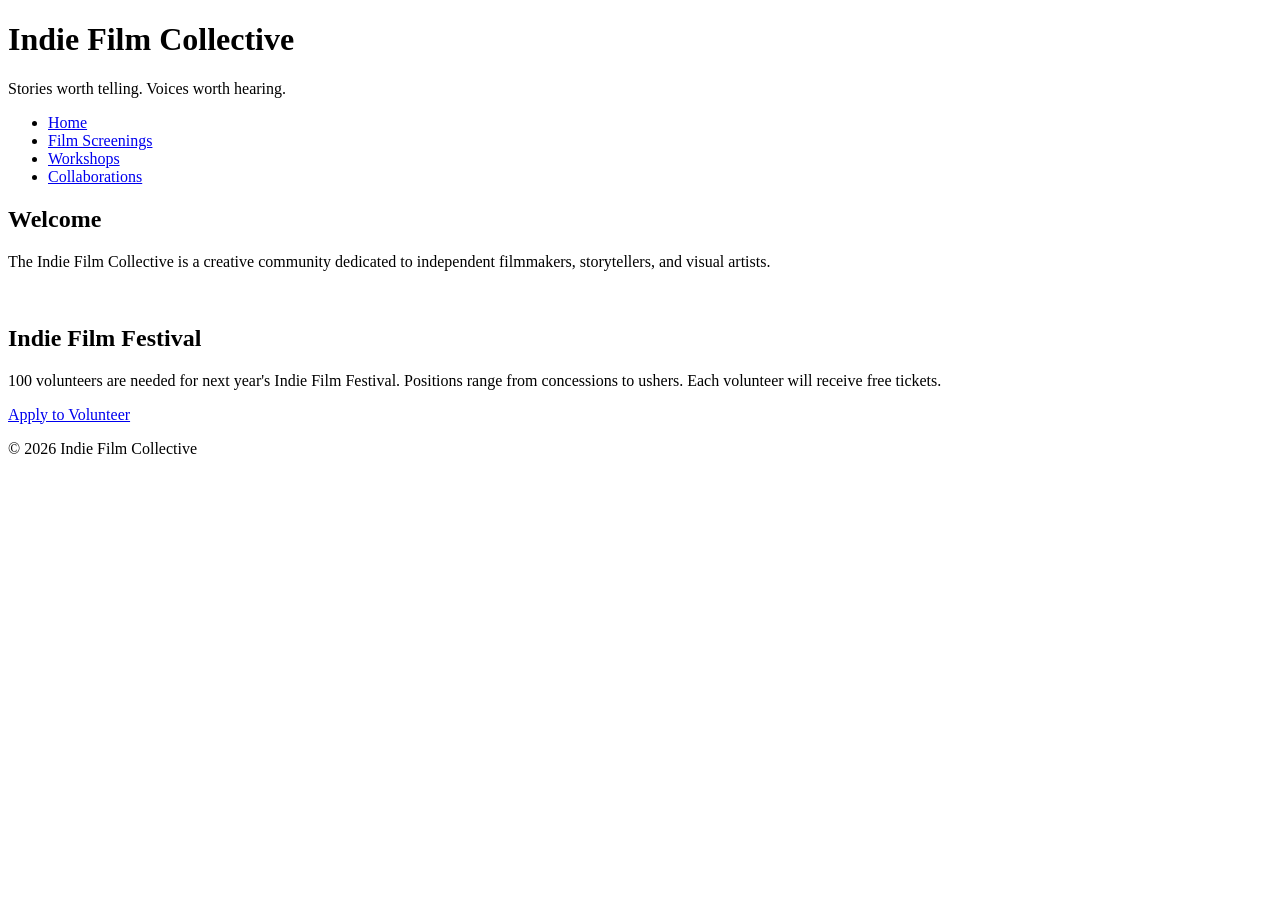
==== index.html @ 4c8b8ed6 "Added multipages" ====
<!DOCTYPE html>
<html lang="en">
<head>
    <meta charset="UTF-8">
    <meta name="viewport" content="width=device-width, initial-scale=1.0">
    <title>Indie Film Collective</title>
    <link rel="stylesheet" href="styles.css">
</head>

<body>
<!-- Copy and paste this header in each new page -->
<header>
    <h1>Indie Film Collective</h1>
    <p>Stories worth telling. Voices worth hearing.</p>
</header>
<!-- Update these hrefs to relative links to their new pages and copy and paste in each new page -->
<nav>
    <ul>
        <li><a href="index.html">Home</a></li>
        <li><a href="screenings.html">Film Screenings</a></li>
        <li><a href="workshops.html">Workshops</a></li>
        <li><a href="collaborations.html">Collaborations</a></li>
    </ul>
</nav>
<main>
    <!-- This section stays on the homepage -->
    <section>
        <h2>Welcome</h2>
        <p>The Indie Film Collective is a creative community dedicated to independent filmmakers, storytellers, and visual artists.</p>
        <img src="images/filmmaker.jpg" width="500" alt="">
    </section>
</main>
<!--Copy this aside in each new page-->
<aside>
    <h2>Indie Film Festival</h2>
    <p>100 volunteers are needed for next year's Indie Film Festival. Positions range from concessions to ushers. Each volunteer will receive free tickets.</p>
    <a href="#">Apply to Volunteer</a>
</aside>
<!--Copy this footer in each new page-->
<footer>
    <p>&copy; 2026 Indie Film Collective</p>
</footer>
</body>
</html>
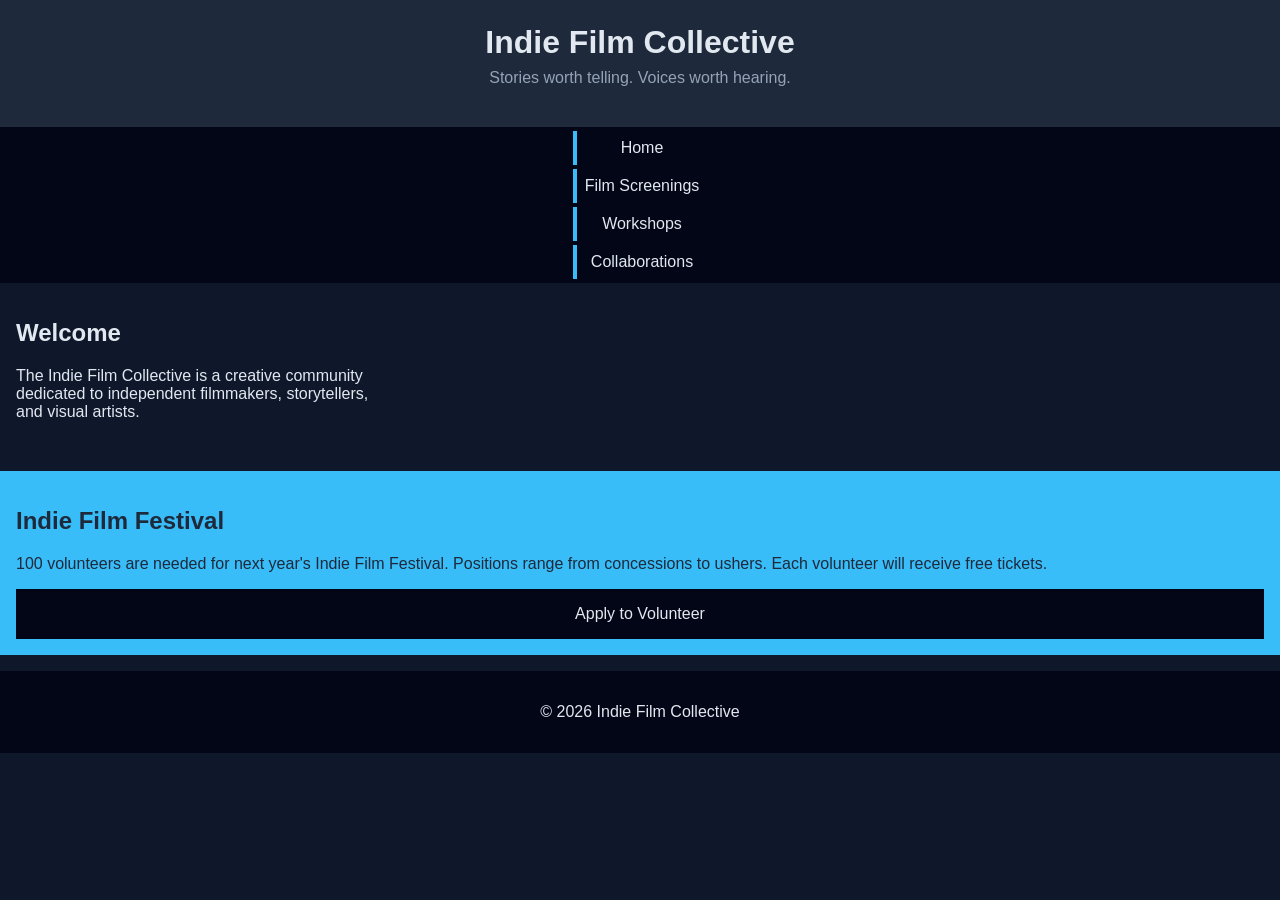
==== commit aee36d49: "Adding lots of CSS to media query" ====
--- a/index.html
+++ b/index.html
@@ -22,7 +22,7 @@
         <li><a href="collaborations.html">Collaborations</a></li>
     </ul>
 </nav>
-<main>
+<main class="card-row">
     <!-- This section stays on the homepage -->
     <section>
         <h2>Welcome</h2>
--- a/styles.css
+++ b/styles.css
@@ -0,0 +1,130 @@
+/* CSS by Christina Carrasquilla, iteration by Marian Gonzales */
+
+/* ===== Color Palette ===== 
+
+    backgound: #0f172a;
+    nav-footer: #020617;
+    card: #1e293b;
+    text-main: #e2e8f0;
+    text-muted: #94a3b8;
+    accent: #38bdf8;
+}
+*/
+
+/* ===== GLOBAL (Base) Styles ===== */
+body {
+    font-family: Helvetica, Arial, sans-serif;
+    margin: 0;
+    background-color: #0f172a;
+    color: #e2e8f0;
+    min-width:500px;
+    display:grid;
+    grid-template-columns:1fr;
+}
+
+header {
+    background-color: #1e293b;
+    text-align: center;
+    padding: 1.5rem;
+}
+
+header h1 {
+    margin: 0;
+}
+
+header p {
+    margin-top: 0.5rem;
+    color: #94a3b8;
+}
+
+nav {
+    background-color: #020617;
+}
+
+nav ul {
+    list-style: none;
+    margin: 0;
+    padding: 0;
+}
+
+nav a {
+    color: #e2e8f0;
+    text-decoration: none;
+    padding: 0.5rem;
+    /* display: block; */
+    border-left: 4px solid #38bdf8;
+    margin: .25rem;
+}
+
+nav a:hover {
+    background-color: #334155;
+}
+
+main {
+    padding: 1rem;
+}
+
+img {
+    width:100%;
+}
+
+#screenings, #workshops, #collaborations {
+    background-color: #1e293b;
+    padding: 1rem;
+    padding: 1rem;
+    border-left: 4px solid #38bdf8;
+}
+
+aside {
+    background-color: #38bdf8;
+    color: #1e293b;
+    padding: 1rem;
+    padding: 1rem;
+}
+
+a {
+    display:block;
+    background-color:#020617;
+    color:#e2e8f0;
+    padding:1rem 2rem;
+    text-decoration:none;
+    text-align:center;
+}
+a:hover {
+    color:#020617;
+    background-color:#e2e8f0;
+}
+
+footer {
+    background-color: #020617;
+    text-align: center;
+    padding: 1rem;
+    margin-top: 1rem;
+}
+
+/* ===== Media Query (Medium) ===== */
+/* write a media query for a screen with at least 800px */
+@media screen and (min-width:800px) {
+
+/* change the body's grid template to 1fr 300px */
+    body{
+        grid-template:1fr 300px;
+    }
+/* target the header, nav, and footer and style their grid-column to 1/-1 */
+    header nav footer {
+        grid-column: 1 / -1;
+    }
+/* target the nav and display it flex, spaceed around */
+nav{
+    display: flex;
+    justify-content: space-around;
+}
+/* target the .card-row to display flex */
+.card-row {
+    display: flex;
+}
+/* target the sections in .card-row witha width for 30% */
+.card-row section{
+    width: 30%;
+}
+}
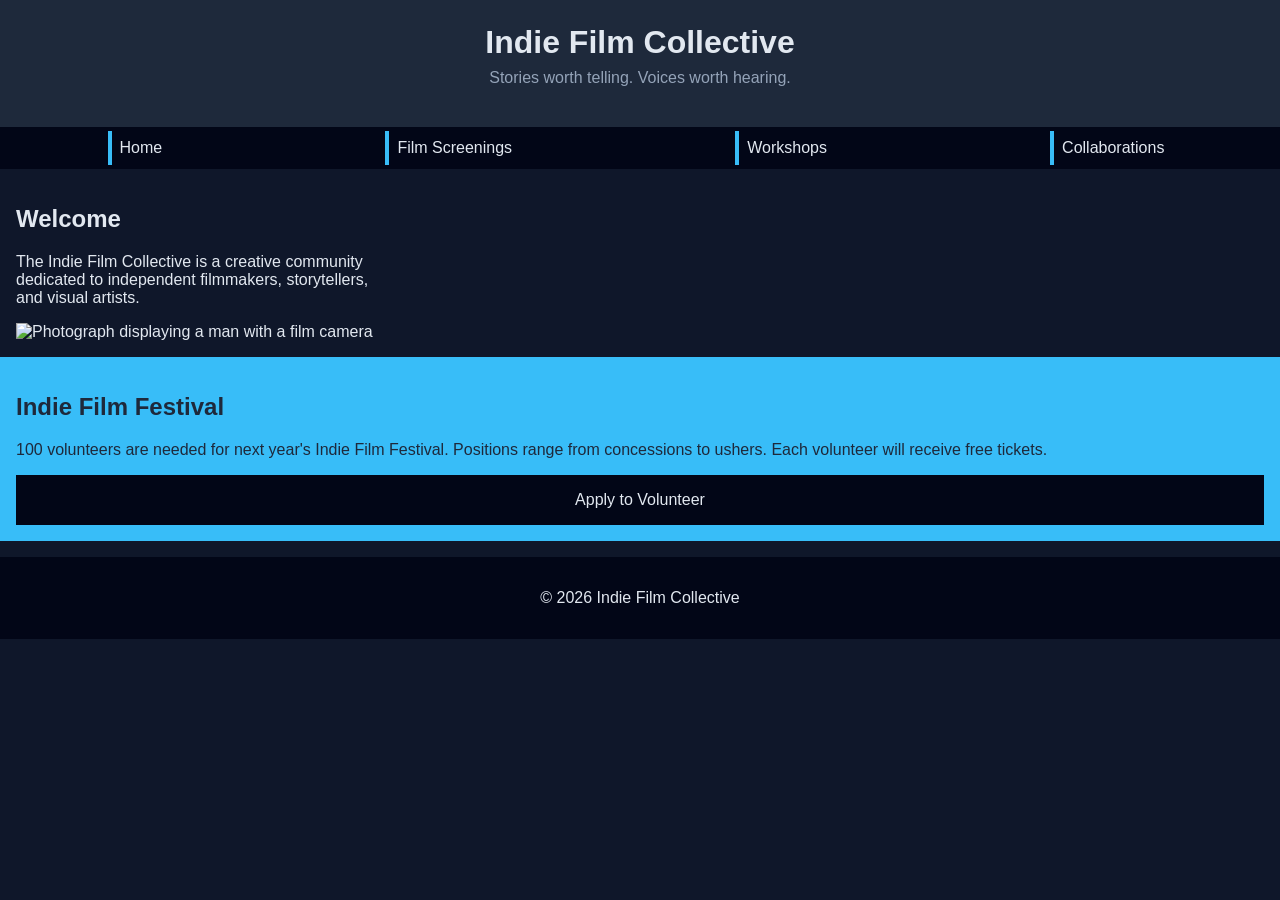
==== commit c011da02: "picture descriptions" ====
--- a/index.html
+++ b/index.html
@@ -27,7 +27,7 @@
     <section>
         <h2>Welcome</h2>
         <p>The Indie Film Collective is a creative community dedicated to independent filmmakers, storytellers, and visual artists.</p>
-        <img src="images/filmmaker.jpg" width="500" alt="">
+        <img src="images/filmmaker.jpg" width="500" alt="Photograph displaying a man with a film camera">
     </section>
 </main>
 <!--Copy this aside in each new page-->
--- a/styles.css
+++ b/styles.css
@@ -51,7 +51,7 @@
     color: #e2e8f0;
     text-decoration: none;
     padding: 0.5rem;
-    /* display: block; */
+    display: block;
     border-left: 4px solid #38bdf8;
     margin: .25rem;
 }
@@ -115,7 +115,7 @@
         grid-column: 1 / -1;
     }
 /* target the nav and display it flex, spaceed around */
-nav{
+nav ul{
     display: flex;
     justify-content: space-around;
 }
